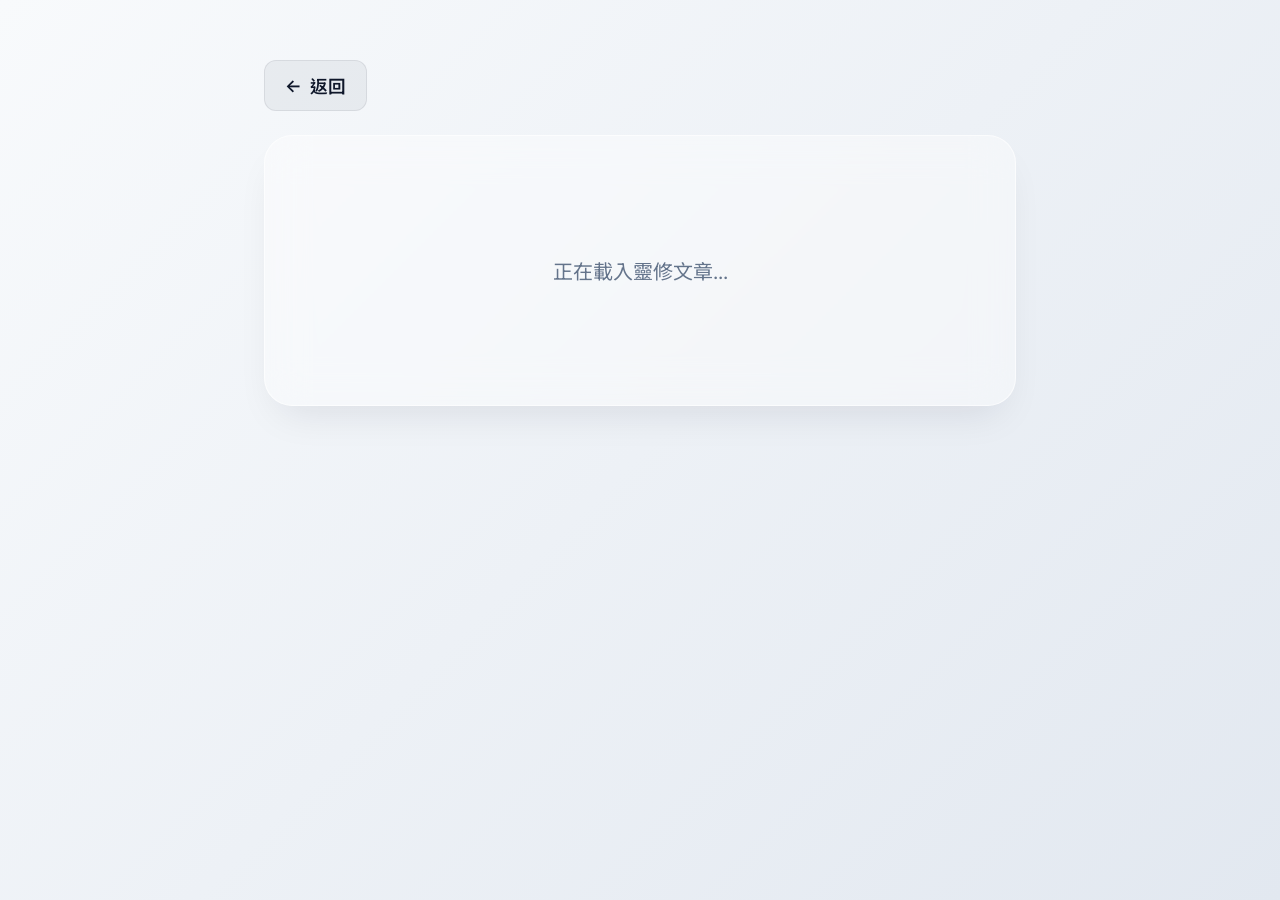
==== article.html @ bb3c71d2 "Add fetch requests for article." ====
<!DOCTYPE html>
<html lang="zh-Hant">
  <head>
    <meta charset="UTF-8">
    <meta name="viewport" content="width=device-width, initial-scale=1.0, maximum-scale=1.0, user-scalable=no">
    <title>靈修文章</title>
    
    <meta name="apple-mobile-web-app-capable" content="yes">
    <meta name="apple-mobile-web-app-status-bar-style" content="black-translucent">
    <meta name="apple-mobile-web-app-title" content="靈修">
    
    <meta name="theme-color" content="#1e1b4b">
    <link rel="manifest" href="manifest.json">
    <link rel="stylesheet" href="styles.css">
    
    <!-- Specific styles for article layout -->
    <link rel="stylesheet" href="article.css">
  </head>
  <body class="article-page">

    <main class="article-container">
      
      <div class="top-bar">
        <a href="index.html" class="back-btn">
          <span>&larr;</span> 返回
        </a>
        <button id="shareBtn" class="share-btn" style="display: none;">
          分享至 Line
        </button>
      </div>
      
      <div class="article-card">
        
        <div id="loadingState">
          <p>正在載入靈修文章...</p>
        </div>
        
        <div id="errorState">
          <p id="errorText">無法載入文章，請稍後再試。</p>
        </div>
        
        <div id="articleBody">
          <h1 id="articleTitle"></h1>
          <div id="articleDate"></div>
          
          <div id="audioWrapper" class="audio-container" style="display: none;">
            <audio id="articleAudio" controls preload="metadata"></audio>
          </div>
          
          <div class="article-content" id="devotionBody"></div>
          
          <div id="reflectContainer" style="display: none;">
            <div class="section-heading">反思與討論</div>
            <div class="article-content" id="reflectBody"></div>
          </div>
          
          <div id="prayerContainer" style="display: none;">
            <div class="section-heading">禱告</div>
            <div class="article-content" id="prayerBody"></div>
          </div>
          
          <div id="insightsContainer" style="display: none;">
            <div class="section-heading">靈糧透視</div>
            <div class="article-content" id="insightsBody"></div>
          </div>
          
        </div>
      </div>
    </main>

    <script src="article.js"></script>
  </body>
</html>
---- styles.css ----
@import url('https://fonts.googleapis.com/css2?family=Inter:wght@400;500;600&family=Noto+Sans+TC:wght@400;500;700&display=swap');

:root {
  --primary-color: #4f46e5; /* Indigo 600 */
  --primary-hover: #4338ca; /* Indigo 700 */
  --bg-gradient-start: #f8fafc; /* Slate 50 */
  --bg-gradient-end: #e2e8f0; /* Slate 200 */
  --glass-bg: rgba(255, 255, 255, 0.4);
  --glass-border: rgba(255, 255, 255, 0.6);
  --text-primary: #0f172a; /* Slate 900 */
  --text-secondary: #64748b; /* Slate 500 */
  --input-bg: rgba(15, 23, 42, 0.03);
  --input-border: rgba(15, 23, 42, 0.08);
  --input-focus-border: rgba(79, 70, 229, 0.4);
}

* {
  box-sizing: border-box;
  margin: 0;
  padding: 0;
}

body {
  font-family: 'Inter', 'Noto Sans TC', sans-serif;
  background: linear-gradient(135deg, var(--bg-gradient-start), var(--bg-gradient-end));
  min-height: 100vh;
  display: flex;
  justify-content: center;
  align-items: flex-start; /* Removed vertical centering */
  color: var(--text-primary);
  overflow: hidden;
}

.container {
  width: 70vw; /* Stretched container to 70% of screen width */
  max-width: 700px;
  padding: 1.5rem;
  margin-top: 12vh; /* Offset from top */
}

.glass-card {
  background: var(--glass-bg);
  backdrop-filter: blur(20px);
  -webkit-backdrop-filter: blur(20px);
  border: 1px solid var(--glass-border);
  border-radius: 28px;
  padding: 3.5rem 2.5rem;
  box-shadow: 0 20px 40px -15px rgba(15, 23, 42, 0.1);
  text-align: center;
}

h1 {
  font-size: 2.3rem; /* Increased heading font size */
  font-weight: 700;
  margin-bottom: 0.75rem;
  letter-spacing: -0.025em;
  color: var(--text-primary);
}

.subtitle {
  color: var(--text-secondary);
  font-size: 1.9rem; /* Increased to be almost the same as title */
  font-weight: 400;
  margin-bottom: 3rem;
}

#dateEntryForm {
  display: flex;
  flex-direction: column;
  gap: 1.75rem;
}

/* Date Picker Wrapper */
.date-picker-wrapper {
  position: relative;
  background: var(--input-bg);
  border: 1px solid var(--input-border);
  border-radius: 16px;
  transition: all 0.3s cubic-bezier(0.4, 0, 0.2, 1);
  cursor: pointer;
  overflow: hidden;
}

.date-picker-wrapper:hover {
  background: rgba(15, 23, 42, 0.05);
  border-color: rgba(15, 23, 42, 0.15);
}

/* Visually highlight when the invisible input inside is focused */
.date-picker-wrapper:focus-within {
  border-color: var(--input-focus-border);
  box-shadow: 0 0 0 4px rgba(79, 70, 229, 0.1);
  background: rgba(15, 23, 42, 0.05);
}

/* Custom Visual Display of Date */
.custom-display {
  display: flex;
  justify-content: center;
  align-items: center;
  gap: 1.75rem; /* Increased spacing between each pair */
  padding: 1.5rem;
  font-size: 1.4rem; /* Increased relative size to balance the card */
  font-weight: 500;
  pointer-events: none; /* Let clicks pass through to the input */
  user-select: none;
}

.date-pair {
  display: inline-flex;
  align-items: center;
  gap: 0.4rem; /* Reduced spacing within each pair */
}

.custom-display span {
  font-family: 'Inter', sans-serif;
  font-size: 1.65rem; /* Increased numbers font size */
  font-weight: 600;
  color: var(--text-primary);
  background: rgba(15, 23, 42, 0.05);
  padding: 0.35rem 1rem;
  border-radius: 10px;
  min-width: 4.5rem; /* Stretched chips slightly */
  text-align: center;
  display: inline-block;
}

/* Invisible Native Picker */
.invisible-native-picker {
  position: absolute;
  top: 0;
  left: 0;
  width: 100%;
  height: 100%;
  opacity: 0;
  cursor: pointer;
  z-index: 2;
  font-size: 16px; /* Prevents auto-zoom on iOS */
}

/* Submit Button */
.submit-btn {
  background: var(--primary-color);
  color: #ffffff;
  border: none;
  border-radius: 16px;
  padding: 1.1rem;
  font-size: 1.15rem;
  font-weight: 600;
  font-family: inherit;
  cursor: pointer;
  transition: all 0.2s cubic-bezier(0.4, 0, 0.2, 1);
  box-shadow: 0 4px 12px rgba(79, 70, 229, 0.2);
  
  /* Retain original size properties and center inside the form */
  width: 100%;
  max-width: 376px;
  align-self: center;
}

.submit-btn:hover {
  background: var(--primary-hover);
  transform: translateY(-1px);
  box-shadow: 0 6px 16px rgba(79, 70, 229, 0.3);
}

.submit-btn:active {
  transform: translateY(1px);
}
---- article.css ----
.article-container {
  width: 100%;
  max-width: 800px;
  padding: 1.5rem;
  margin: 0 auto;
  /* Allow natural scrolling instead of full screen centering */
  margin-top: 4vh; 
  margin-bottom: 8vh;
}

/* Override body for article page to allow scrolling */
body.article-page {
  align-items: flex-start;
  overflow: auto; 
  min-height: 100vh;
}

.top-bar {
  display: flex;
  justify-content: space-between;
  align-items: center;
  margin-bottom: 1.5rem;
}

.back-btn {
  background: rgba(15, 23, 42, 0.05);
  color: var(--text-primary);
  text-decoration: none;
  padding: 0.75rem 1.25rem;
  border-radius: 12px;
  font-weight: 600;
  font-size: 1.1rem;
  border: 1px solid var(--input-border);
  transition: all 0.2s;
  display: inline-flex;
  align-items: center;
  gap: 0.5rem;
}

.back-btn:hover {
  background: rgba(15, 23, 42, 0.1);
  transform: translateX(-2px);
}

.share-btn {
  background: #00B900; /* Line Green */
  color: white;
  border: none;
  padding: 0.75rem 1.25rem;
  border-radius: 12px;
  font-weight: 600;
  font-size: 1.1rem;
  cursor: pointer;
  display: inline-flex;
  align-items: center;
  gap: 0.5rem;
  transition: all 0.2s;
  box-shadow: 0 4px 12px rgba(0, 185, 0, 0.3);
}

.share-btn:hover {
  transform: translateY(-2px);
  box-shadow: 0 6px 16px rgba(0, 185, 0, 0.4);
}

.article-card {
  background: var(--glass-bg);
  backdrop-filter: blur(20px);
  -webkit-backdrop-filter: blur(20px);
  border: 1px solid var(--glass-border);
  border-radius: 28px;
  padding: 3.5rem 2.5rem;
  box-shadow: 0 20px 40px -15px rgba(15, 23, 42, 0.1);
  text-align: left;
}

#articleTitle {
  font-size: 2.2rem;
  font-weight: 700;
  color: var(--text-primary);
  margin-bottom: 0.5rem;
  line-height: 1.3;
}

#articleDate {
  color: var(--text-secondary);
  font-size: 1.1rem;
  margin-bottom: 2rem;
  font-weight: 500;
}

.audio-container {
  margin-bottom: 2.5rem;
  width: 100%;
  background: rgba(15, 23, 42, 0.04);
  padding: 1rem;
  border-radius: 16px;
  border: 1px solid var(--input-border);
}

audio {
  width: 100%;
  outline: none;
  border-radius: 8px;
}

.article-content {
  font-size: 1.25rem;
  line-height: 1.8;
  color: #1e293b; /* Darker slate for reading legibility */
}

.article-content p {
  margin-bottom: 1.5rem;
}

.section-heading {
  font-size: 1.4rem;
  font-weight: 700;
  color: var(--primary-color);
  margin-top: 2.5rem;
  margin-bottom: 1rem;
  border-bottom: 2px solid rgba(79, 70, 229, 0.1);
  padding-bottom: 0.5rem;
}

#loadingState, #errorState {
  text-align: center;
  padding: 4rem 2rem;
  font-size: 1.25rem;
  color: var(--text-secondary);
}

#errorState {
  color: #ef4444; /* Red 500 */
  display: none;
}

#articleBody {
  display: none;
}
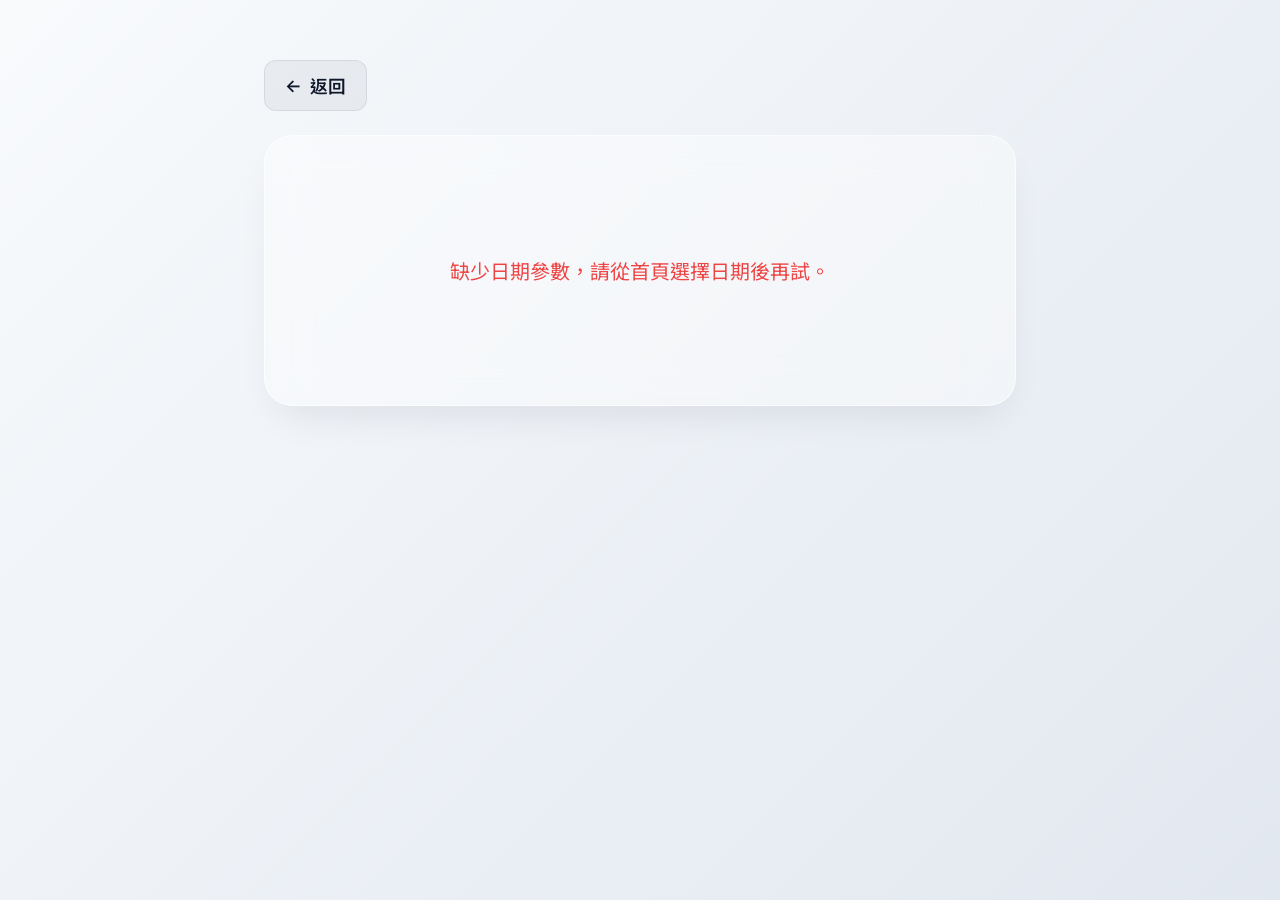
==== commit 7f1f3862: "Add population of article contents." ====
--- a/article.html
+++ b/article.html
@@ -43,11 +43,19 @@
           <h1 id="articleTitle"></h1>
           <div id="articleDate"></div>
           
+          <div id="bibleVerseContainer" style="display: none;">
+            <div class="section-heading">聖經經文</div>
+            <div class="article-content" id="bibleVerse"></div>
+          </div>
+
           <div id="audioWrapper" class="audio-container" style="display: none;">
             <audio id="articleAudio" controls preload="metadata"></audio>
           </div>
           
-          <div class="article-content" id="devotionBody"></div>
+          <div id="devotionBodyContainer" style="display: none;">
+            <div class="section-heading">今日靈修</div>
+            <div class="article-content" id="devotionBody"></div>
+          </div>
           
           <div id="reflectContainer" style="display: none;">
             <div class="section-heading">反思與討論</div>
--- a/article.css
+++ b/article.css
@@ -89,6 +89,16 @@
   font-weight: 500;
 }
 
+#bibleVerse a {
+  color: var(--primary-color);
+  font-weight: 600;
+  text-decoration: none;
+}
+
+#bibleVerse a:hover {
+  text-decoration: underline;
+}
+
 .audio-container {
   margin-bottom: 2.5rem;
   width: 100%;
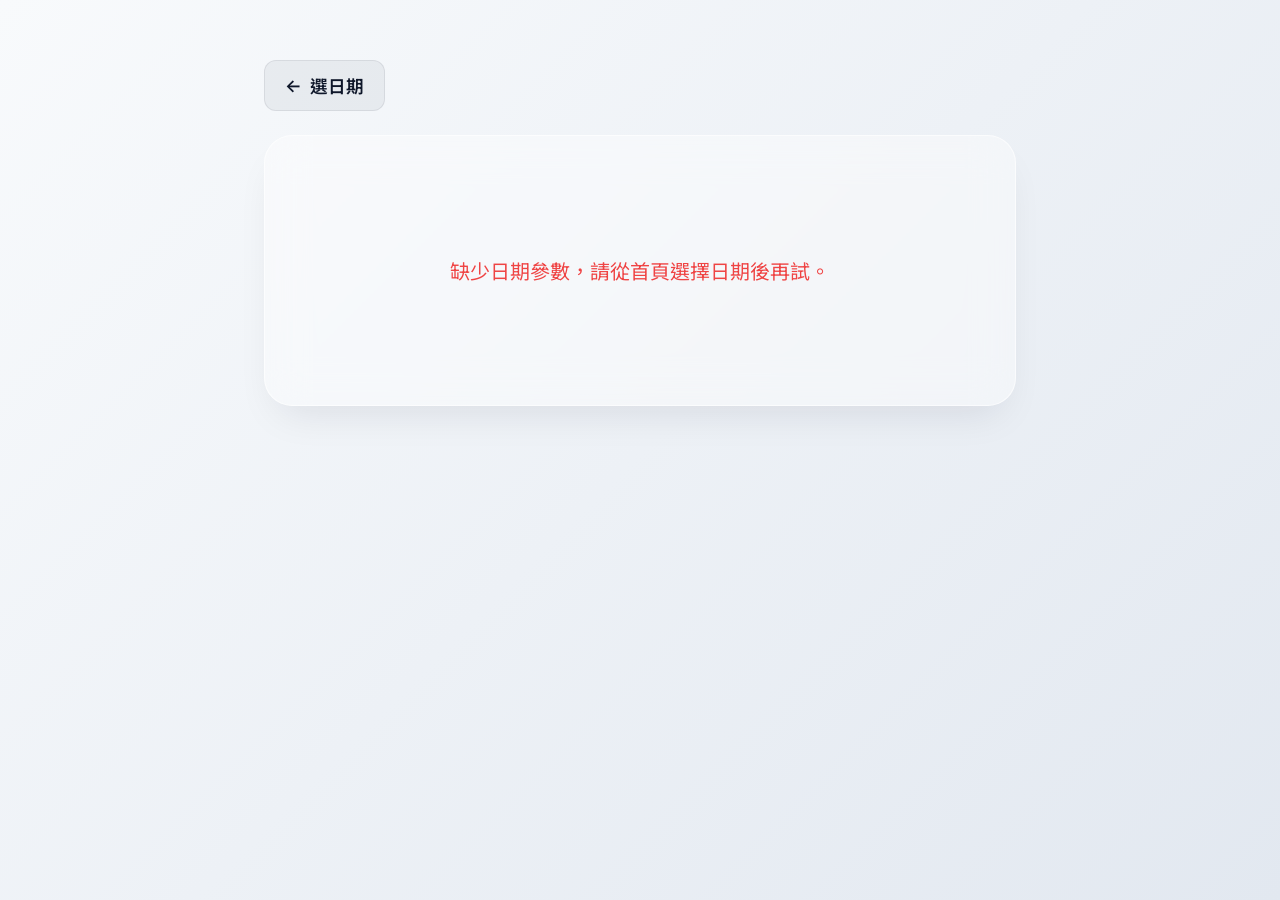
==== commit 53b535d0: "Change back button text to '選日期'" ====
--- a/article.html
+++ b/article.html
@@ -1,81 +1,88 @@
 <!DOCTYPE html>
 <html lang="zh-Hant">
-  <head>
-    <meta charset="UTF-8">
-    <meta name="viewport" content="width=device-width, initial-scale=1.0, maximum-scale=1.0, user-scalable=no">
-    <title>靈修文章</title>
-    
-    <meta name="apple-mobile-web-app-capable" content="yes">
-    <meta name="apple-mobile-web-app-status-bar-style" content="black-translucent">
-    <meta name="apple-mobile-web-app-title" content="靈修">
-    
-    <meta name="theme-color" content="#1e1b4b">
-    <link rel="manifest" href="manifest.json">
-    <link rel="stylesheet" href="styles.css">
-    
-    <!-- Specific styles for article layout -->
-    <link rel="stylesheet" href="article.css">
-  </head>
-  <body class="article-page">
 
-    <main class="article-container">
-      
-      <div class="top-bar">
-        <a href="index.html" class="back-btn">
-          <span>&larr;</span> 返回
-        </a>
-        <button id="shareBtn" class="share-btn" style="display: none;">
-          分享至 Line
-        </button>
+<head>
+  <meta charset="UTF-8">
+  <meta name="viewport" content="width=device-width, initial-scale=1.0, maximum-scale=1.0, user-scalable=no">
+  <title>靈命日糧 - 閱讀文章</title>
+
+  <meta name="apple-mobile-web-app-capable" content="yes">
+  <meta name="apple-mobile-web-app-status-bar-style" content="black-translucent">
+  <meta name="apple-mobile-web-app-title" content="靈命日糧">
+  <link rel="apple-touch-icon" href="icons/icon-192.png">
+
+  <meta name="theme-color" content="#1e1b4b">
+  <link rel="manifest" href="manifest.json">
+  <link rel="stylesheet" href="styles.css">
+
+  <!-- Specific styles for article layout -->
+  <link rel="stylesheet" href="article.css">
+  <link rel="stylesheet"
+    href="https://fonts.googleapis.com/css2?family=Material+Symbols+Outlined:opsz,wght,FILL,GRAD@20..48,100..700,0..1,-50..200&icon_names=ios_share" />
+</head>
+
+<body class="article-page">
+
+  <main class="article-container">
+
+    <div class="top-bar">
+      <a href="index.html" class="back-btn">
+        <span>&larr;</span> 選日期
+      </a>
+      <a id="shareBtn" class="share-btn" style="display: none;">
+        <span class="material-symbols-outlined">ios_share</span>
+        <span>分享至 Line</span>
+      </a>
+    </div>
+
+    <div class="article-card">
+
+      <div id="loadingState">
+        <p>正在載入靈修文章...</p>
       </div>
-      
-      <div class="article-card">
-        
-        <div id="loadingState">
-          <p>正在載入靈修文章...</p>
+
+      <div id="errorState">
+        <p id="errorText">無法載入文章，請稍後再試。</p>
+      </div>
+
+      <div id="articleBody">
+        <h1 id="articleTitle"></h1>
+        <div id="articleDate"></div>
+
+        <div id="bibleVerseContainer" style="display: none;">
+          <div class="section-heading">聖經經文</div>
+          <div class="article-content" id="bibleVerse"></div>
         </div>
-        
-        <div id="errorState">
-          <p id="errorText">無法載入文章，請稍後再試。</p>
+
+        <div id="audioWrapper" class="audio-container" style="display: none;">
+          <audio id="articleAudio" controls preload="metadata"></audio>
         </div>
-        
-        <div id="articleBody">
-          <h1 id="articleTitle"></h1>
-          <div id="articleDate"></div>
-          
-          <div id="bibleVerseContainer" style="display: none;">
-            <div class="section-heading">聖經經文</div>
-            <div class="article-content" id="bibleVerse"></div>
-          </div>
 
-          <div id="audioWrapper" class="audio-container" style="display: none;">
-            <audio id="articleAudio" controls preload="metadata"></audio>
-          </div>
-          
-          <div id="devotionBodyContainer" style="display: none;">
-            <div class="section-heading">今日靈修</div>
-            <div class="article-content" id="devotionBody"></div>
-          </div>
-          
-          <div id="reflectContainer" style="display: none;">
-            <div class="section-heading">反思與討論</div>
-            <div class="article-content" id="reflectBody"></div>
-          </div>
-          
-          <div id="prayerContainer" style="display: none;">
-            <div class="section-heading">禱告</div>
-            <div class="article-content" id="prayerBody"></div>
-          </div>
-          
-          <div id="insightsContainer" style="display: none;">
-            <div class="section-heading">靈糧透視</div>
-            <div class="article-content" id="insightsBody"></div>
-          </div>
-          
+        <div id="devotionBodyContainer" style="display: none;">
+          <div class="section-heading">今日靈修</div>
+          <div class="article-content" id="devotionBody"></div>
         </div>
+
+        <div id="reflectContainer" style="display: none;">
+          <div class="section-heading">反思與討論</div>
+          <div class="article-content" id="reflectBody"></div>
+        </div>
+
+        <div id="prayerContainer" style="display: none;">
+          <div class="section-heading">禱告</div>
+          <div class="article-content" id="prayerBody"></div>
+        </div>
+
+        <div id="insightsContainer" style="display: none;">
+          <div class="section-heading">靈糧透視</div>
+          <div class="article-content" id="insightsBody"></div>
+        </div>
+
       </div>
-    </main>
+    </div>
+  </main>
 
-    <script src="article.js"></script>
-  </body>
+  <script src="article.js"></script>
+</body>
+
 </html>
--- a/styles.css
+++ b/styles.css
@@ -130,7 +130,7 @@
   position: absolute;
   top: 0;
   left: 0;
-  width: 100%;
+  width: 70vw;
   height: 100%;
   opacity: 0;
   cursor: pointer;
--- a/article.css
+++ b/article.css
@@ -4,14 +4,14 @@
   padding: 1.5rem;
   margin: 0 auto;
   /* Allow natural scrolling instead of full screen centering */
-  margin-top: 4vh; 
+  margin-top: 4vh;
   margin-bottom: 8vh;
 }
 
 /* Override body for article page to allow scrolling */
 body.article-page {
   align-items: flex-start;
-  overflow: auto; 
+  overflow: auto;
   min-height: 100vh;
 }
 
@@ -43,19 +43,31 @@
 }
 
 .share-btn {
-  background: #00B900; /* Line Green */
+  /* Line Green */
+  background: #00B900;
   color: white;
-  border: none;
+  text-decoration: none;
   padding: 0.75rem 1.25rem;
   border-radius: 12px;
   font-weight: 600;
   font-size: 1.1rem;
-  cursor: pointer;
+  border: none;
+  transition: all 0.2s;
+  /* Vertical layout */
   display: inline-flex;
+  flex-direction: column;
   align-items: center;
+  justify-content: center;
   gap: 0.5rem;
-  transition: all 0.2s;
   box-shadow: 0 4px 12px rgba(0, 185, 0, 0.3);
+}
+
+.share-btn span {
+  font-size: 0.8rem;
+}
+
+.share-btn .material-symbols-outlined {
+  font-size: 2rem;
 }
 
 .share-btn:hover {
@@ -117,7 +129,8 @@
 .article-content {
   font-size: 1.25rem;
   line-height: 1.8;
-  color: #1e293b; /* Darker slate for reading legibility */
+  color: #1e293b;
+  /* Darker slate for reading legibility */
 }
 
 .article-content p {
@@ -134,7 +147,8 @@
   padding-bottom: 0.5rem;
 }
 
-#loadingState, #errorState {
+#loadingState,
+#errorState {
   text-align: center;
   padding: 4rem 2rem;
   font-size: 1.25rem;
@@ -142,10 +156,11 @@
 }
 
 #errorState {
-  color: #ef4444; /* Red 500 */
+  color: #ef4444;
+  /* Red 500 */
   display: none;
 }
 
 #articleBody {
   display: none;
-}
+}
